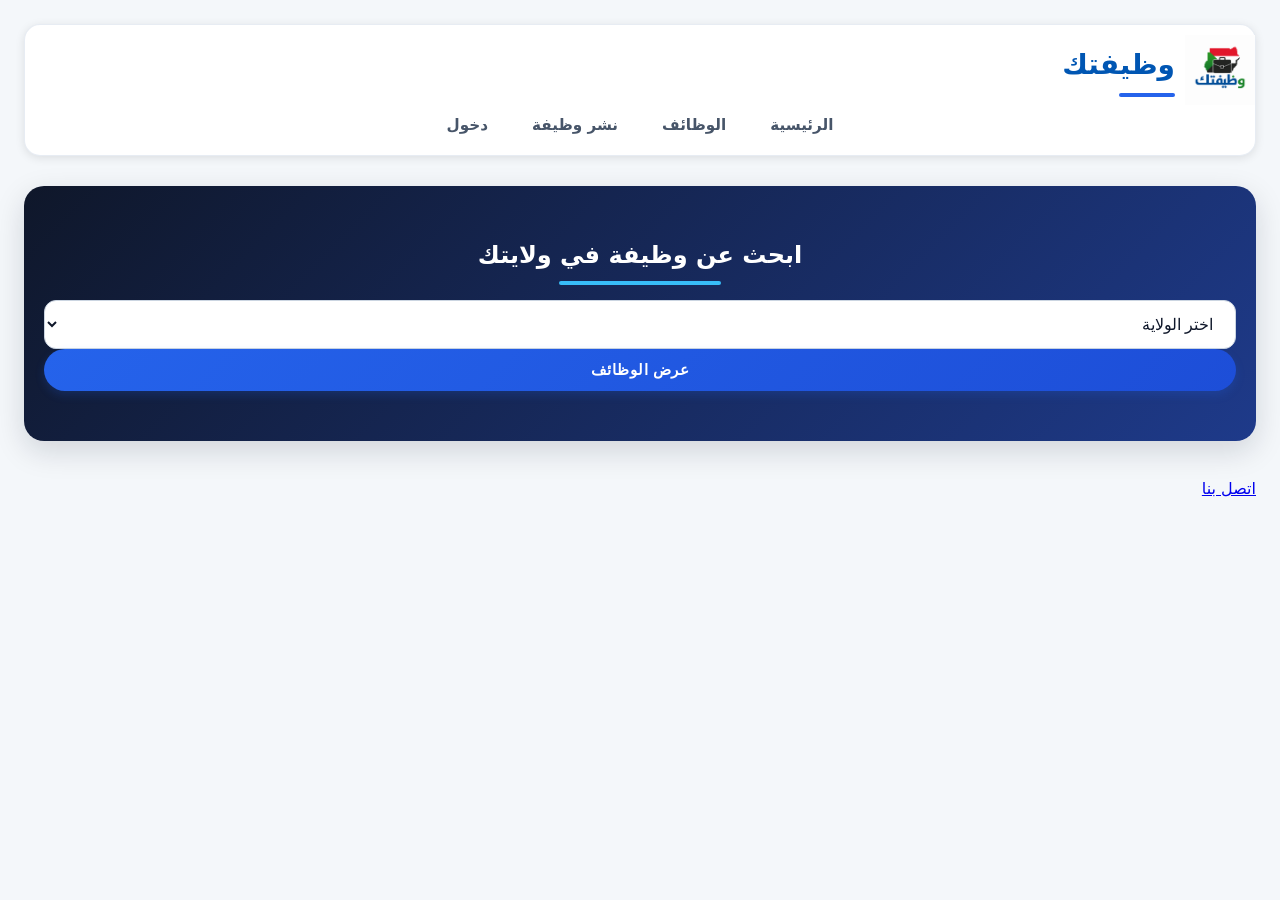
==== index.html @ 61b0bfb2 "Add files via upload" ====
<!DOCTYPE html>
<html lang="ar" dir="rtl">
<head>
    <meta charset="UTF-8">
    <meta name="viewport" content="width=device-width, initial-scale=1.0">
    <title>وظائف السودان</title>
    <link rel="icon" type="image/jpeg" href="image/img.jpg">
    <!-- Google tag (gtag.js) -->
<script async src="https://www.googletagmanager.com/gtag/js?id=G-HCSTH4TCZS"></script>
<script>
  window.dataLayer = window.dataLayer || [];
  function gtag(){dataLayer.push(arguments);}
  gtag('js', new Date());

  gtag('config', 'G-HCSTH4TCZS');
</script>
    <link rel="stylesheet" href="pages/css/style.css">
</head>
<body>

<header>
    <div class="logo">
    <img src="image/img.jpg" alt="شعار وظيفتك">
    <h1>وظيفتك</h1>
</div>

        <nav>
            <a href="index.html">الرئيسية</a>
            <a href="pages/jobs.html">الوظائف</a>
            <a href="pages/ post-job.html">نشر وظيفة</a>
            <a href="pages/login.html">دخول</a>
        </nav>
    </div>
</header>

<section class="hero">
    <h2>ابحث عن وظيفة في ولايتك</h2>

    <!-- ✅ تم توحيد الاسم مع JavaScript -->
    <select id="stateSelect">
        <option value="">اختر الولاية</option>
        <option>الخرطوم</option>
        <option>الجزيرة</option>
        <option>نهر النيل</option>
        <option>البحر الأحمر</option>
        <option>كسلا</option>
        <option>القضارف</option>
        <option>سنار</option>
        <option>النيل الأبيض</option>
        <option>النيل الأزرق</option>
        <option>شمال كردفان</option>
        <option>جنوب كردفان</option>
        <option>غرب كردفان</option>
        <option>شمال دارفور</option>
        <option>جنوب دارفور</option>
        <option>شرق دارفور</option>
        <option>غرب دارفور</option>
        <option>وسط دارفور</option>
        <option>وسط السودان</option>
    </select>
    <button onclick="window.location.href='pages/jobs.html'">
        عرض الوظائف
    </button>
</section>
<a href="pages/support.html">اتصل بنا</a>
<script src="pages/js/main.js"></script>

</body>
</html>
---- pages/css/style.css ----
/* =========================
   1. RESET & BASE STYLES
========================= */
* {
    margin: 0;
    padding: 0;
    box-sizing: border-box;
}

body {
    font-family: system-ui, -apple-system, BlinkMacSystemFont, 'Segoe UI', Roboto, Oxygen, Ubuntu, Cantarell, sans-serif;
    background: #f4f7fa; /* خلفية ناعمة وحديثة */
    color: #1e293b;
    padding: 12px;
    line-height: 1.6;
    -webkit-font-smoothing: antialiased;
}

@media (min-width: 768px) {
    body {
        padding: 24px;
    }
}

/* =========================
   2. MODERN BUTTONS (أزرار المواقع الحديثة)
========================= */
button, 
.btn {
    width: 100%;
    padding: 12px 28px;
    background: linear-gradient(135deg, #2563eb, #1d4ed8); /* تدرج لوني حديث */
    color: white;
    border: none;
    cursor: pointer;
    border-radius: 50px; /* حواف دائرية بالكامل مثل المواقع العالمية */
    font-size: 15px;
    font-weight: 600;
    text-align: center;
    letter-spacing: 0.5px;
    box-shadow: 0 4px 10px rgba(37, 99, 235, 0.2);
    transition: all 0.25s cubic-bezier(0.4, 0, 0.2, 1);
    display: inline-flex;
    align-items: center;
    justify-content: center;
}

button:hover,
.btn:hover {
    background: linear-gradient(135deg, #1d4ed8, #1e40af);
    transform: translateY(-2px); /* حركة صعود خفيفة */
    box-shadow: 0 6px 15px rgba(37, 99, 235, 0.35);
}

button:active,
.btn:active {
    transform: translateY(0);
    box-shadow: 0 2px 6px rgba(37, 99, 235, 0.2);
}

/* تعديل حجم الأزرار في الشاشات الأكبر ليصبح على حجم الكلمة */
@media (min-width: 576px) {
    .job-card button,
    .filter-box button,
    .job-details button {
        width: fit-content;
    }
}

/* =========================
   3. HEADERS WITH UNDERLINE (خط على قد الكلمة)
========================= */
h1, h2, h3, .section-title {
    position: relative;
    width: fit-content; /* يجعل التنسيق والخط على حجم الكلمة بالضبط */
    margin-bottom: 25px;
    color: #0f172a;
    font-weight: 700;
}

/* تصميم الخط الحديث أسفل الكلمة */
h1::after, h2::after, h3::after, .section-title::after {
    content: '';
    display: block;
    width: 50%; /* طول الخط التزييني تحت الكلمة */
    height: 4px; /* سمك الخط */
    background: #2563eb; /* لون الخط الأزرق الحديث */
    border-radius: 10px;
    margin-top: 6px;
    transition: width 0.3s ease;
}

/* حركة تفاعلية عند مرور الماوس فوق العنوان ليتسع الخط */
h1:hover::after, h2:hover::after, h3:hover::after {
    width: 100%;
}

/* =========================
   4. HEADER & NAVIGATION
========================= */
header {
    background: rgba(255, 255, 255, 0.85); /* هيدر زجاجي شفاف حديث */
    backdrop-filter: blur(10px);
    -webkit-backdrop-filter: blur(10px);
    border: 1px solid rgba(226, 232, 240, 0.8);
    padding: 16px 20px;
    margin-bottom: 30px;
    border-radius: 16px;
    box-shadow: 0 4px 20px -2px rgba(0, 0, 0, 0.03);
}

.container {
    display: flex;
    flex-direction: column;
    gap: 15px;
    align-items: center;
    max-width: 1200px;
    margin: auto;
}

nav {
    display: flex;
    flex-wrap: wrap;
    justify-content: center;
    gap: 12px;
}

nav a {
    color: #475569;
    text-decoration: none;
    font-weight: 600;
    font-size: 0.95rem;
    padding: 8px 16px;
    border-radius: 30px;
    transition: all 0.2s;
}

nav a:hover {
    background: #eff6ff;
    color: #2563eb;
}

@media (min-width: 768px) {
    .container {
        flex-direction: row;
        justify-content: space-between;
    }
}

/* =========================
   5. HERO SECTION
========================= */
.hero {
    text-align: center;
    padding: 50px 20px;
    background: linear-gradient(135deg, #0f172a, #1e3a8a); /* ألوان داكنة فخمة */
    color: white;
    border-radius: 20px;
    margin-bottom: 35px;
    box-shadow: 0 10px 30px rgba(15, 23, 42, 0.15);
}

.hero h2 {
    color: white;
    margin: 0 auto 15px auto;
}
.hero h2::after {
    background: #38bdf8; /* لون خط فاتح يتناسب مع الخلفية الداكنة */
    margin: 6px auto 0 auto; /* توسيط الخط */
}

/* =========================
   6. MODERN FORMS & INPUTS
========================= */
form, .form-container {
    width: 100%;
    max-width: 650px;
    margin: auto;
    display: flex;
    flex-direction: column;
    gap: 22px;
    background: white;
    padding: 24px;
    border-radius: 16px;
    box-shadow: 0 10px 25px -5px rgba(0, 0, 0, 0.05);
    border: 1px solid #e2e8f0;
}

@media (min-width: 768px) {
    form, .form-container {
        padding: 35px;
    }
}

.field {
    display: flex;
    flex-direction: column;
    gap: 8px;
}

.field label {
    font-weight: 600;
    color: #334155;
    font-size: 0.9rem;
}

input, select, textarea {
    width: 100%;
    padding: 14px 18px;
    font-size: 16px;
    border: 1.5px solid #cbd5e1;
    border-radius: 12px; /* حواف ناعمة للمدخلات */
    background-color: #fff;
    color: #0f172a;
    outline: none;
    transition: all 0.2s ease;
}

input:focus, select:focus, textarea:focus {
    border-color: #2563eb;
    box-shadow: 0 0 0 4px rgba(37, 99, 235, 0.12);
}

/* =========================
   7. JOBS CARDS (بطاقات الوظائف)
========================= */
.jobs-page {
    max-width: 1000px;
    margin: auto;
    width: 100%;
}

.job-card {
    background: white;
    padding: 24px;
    margin-bottom: 20px;
    border-radius: 16px;
    border: 1px solid #e2e8f0;
    box-shadow: 0 4px 6px -1px rgba(0,0,0,0.01);
    transition: all 0.3s cubic-bezier(0.4, 0, 0.2, 1);
    display: flex;
    flex-direction: column;
    gap: 14px;
}

.job-card:hover {
    transform: translateY(-4px);
    box-shadow: 0 12px 20px -3px rgba(0, 0, 0, 0.08);
    border-color: #bfdbfe;
}

.job-card h3 {
    margin-bottom: 5px;
}

.job-card .meta-info {
    display: flex;
    gap: 16px;
    color: #64748b;
    font-size: 0.85rem;
    flex-wrap: wrap;
}

.job-card .actions {
    margin-top: 12px;
    display: flex;
    flex-direction: column;
    gap: 12px;
}

@media (min-width: 576px) {
    .job-card .actions {
        flex-direction: row;
    }
}

/* =========================
   8. FILTER & SEARCH BOX
========================= */
.filter-box {
    display: flex;
    flex-direction: column;
    gap: 12px;
    margin: 30px auto;
    width: 100%;
    max-width: 800px;
}

@media (min-width: 640px) {
    .filter-box {
        flex-direction: row;
        align-items: center;
    }
    .filter-box input,
    .filter-box select {
        flex: 1;
    }
}

/* =========================
   9. JOB DETAILS PAGE
========================= */
.job-details {
    width: 100%;
    max-width: 800px;
    margin: 20px auto;
    padding: 24px;
    background: #fff;
    border-radius: 16px;
    box-shadow: 0 10px 25px -5px rgba(0, 0, 0, 0.05);
    border: 1px solid #e2e8f0;
}

@media (min-width: 768px) {
    .job-details {
        margin: 40px auto;
        padding: 40px;
    }
}

.job-details p {
    margin: 12px 0;
    color: #475569;
}

.job-details .salary {
    font-weight: 700;
    color: #10b981;
    font-size: 1.15rem;
}

/* =========================
   10. LOGIN CONTAINER
========================= */
.login-container {
    width: 100%;
    max-width: 440px;
    margin: 40px auto;
    text-align: center;
    background: white;
    padding: 35px 24px;
    border-radius: 16px;
    box-shadow: 0 20px 25px -5px rgba(0, 0, 0, 0.1);
    border: 1px solid #e2e8f0;
}

.login-container h1 {
    margin: 0 auto 25px auto;
}
header {
    background: #fff;
    padding: 10px 0;
    box-shadow: 0 2px 10px rgba(0,0,0,0.1);
}

header .container {
    display: flex;
    justify-content: space-between;
    align-items: center;
}

.logo {
    display: flex;
    align-items: center;
    gap: 10px;
}

.logo img {
    width: 70px;
    height: 70px;
    object-fit: contain;
}

.logo h1 {
    margin: 0;
    color: #0056b3;
    font-size: 28px;
}
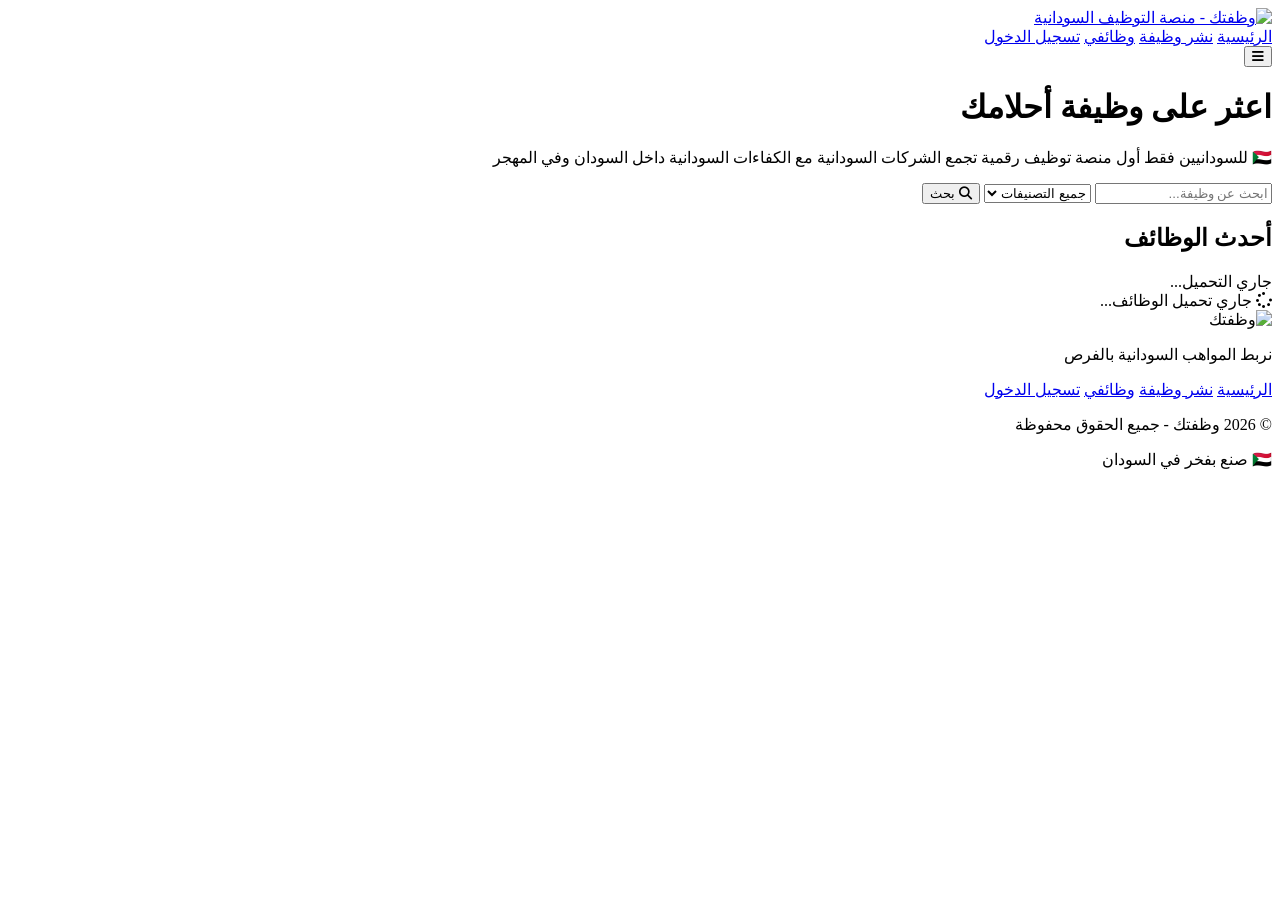
==== commit 2d6ce1ad: "Enhance SEO and social sharing metadata in index.html Updated the title, meta tags, and added Open G" ====
--- a/index.html
+++ b/index.html
@@ -3,67 +3,150 @@
 <head>
     <meta charset="UTF-8">
     <meta name="viewport" content="width=device-width, initial-scale=1.0">
-    <title>وظائف السودان</title>
-    <link rel="icon" type="image/jpeg" href="image/img.jpg">
-    <!-- Google tag (gtag.js) -->
-<script async src="https://www.googletagmanager.com/gtag/js?id=G-HCSTH4TCZS"></script>
-<script>
-  window.dataLayer = window.dataLayer || [];
-  function gtag(){dataLayer.push(arguments);}
-  gtag('js', new Date());
-
-  gtag('config', 'G-HCSTH4TCZS');
-</script>
-    <link rel="stylesheet" href="pages/css/style.css">
+    
+    <!-- ✅ عنوان الصفحة -->
+    <title>وظفتك - منصة التوظيف السودانية | وظائف في السودان 2026</title>
+    
+    <!-- ✅ وصف الموقع (يظهر في نتائج Google) -->
+    <meta name="description" content="وظفتك - أول منصة توظيف رقمية مخصصة للسودانيين. ابحث عن وظائف في الخرطوم، بورتسودان، مدني وجميع ولايات السودان. وظائف حكومية وخاصة للسودانيين داخل السودان وفي المهجر.">
+    
+    <!-- ✅ كلمات مفتاحية -->
+    <meta name="keywords" content="وظائف السودان, وظائف الخرطوم, توظيف سوداني, وظائف خالية السودان, شغل السودان, jobs Sudan, وظائف بورتسودان, وظائف مدني, وظائف حكومية السودان, وظائف شركات السودان, فرص عمل السودان, سوق العمل السوداني, وظائف للسودانيين في الخليج, وظائف سودانية 2026, منصة توظيف السودان, وظفتك, wazftk">
+    
+    <!-- ✅ الكاتب والحقوق -->
+    <meta name="author" content="وظفتك">
+    <meta name="copyright" content="وظفتك 2026">
+    
+    <!-- ✅ لغة الموقع -->
+    <meta http-equiv="content-language" content="ar-SD">
+    
+    <!-- ✅ Open Graph (للشبكات الاجتماعية) -->
+    <meta property="og:title" content="وظفتك - منصة التوظيف السودانية">
+    <meta property="og:description" content="أول منصة توظيف رقمية مخصصة للسودانيين. ابحث عن وظيفتك في السودان الآن!">
+    <meta property="og:type" content="website">
+    <meta property="og:url" content="https://wazftk.com">
+    <meta property="og:image" content="https://wazftk.com/assets/og-image.png">
+    <meta property="og:locale" content="ar_SD">
+    
+    <!-- ✅ Twitter Card -->
+    <meta name="twitter:card" content="summary_large_image">
+    <meta name="twitter:title" content="وظفتك - منصة التوظيف السودانية">
+    <meta name="twitter:description" content="أول منصة توظيف رقمية مخصصة للسودانيين">
+    <meta name="twitter:image" content="https://wazftk.com/assets/og-image.png">
+    
+    <!-- ✅ Favicon -->
+    <link rel="icon" type="image/png" href="assets/favicon.svg">
+    <link rel="apple-touch-icon" href="assets/favicon-towers.png">
+    
+    <!-- ✅ لون شريط العنوان في الجوال -->
+    <meta name="theme-color" content="#1e1b4b">
+    
+    <!-- ✅ CSS -->
+    <link rel="stylesheet" href="css/style.css">
+    <link rel="stylesheet" href="https://cdnjs.cloudflare.com/ajax/libs/font-awesome/6.4.2/css/all.min.css">
+    
+    <!-- ✅ Google Analytics -->
+    <script async src="https://www.googletagmanager.com/gtag/js?id=G-HCSTH4TCZS"></script>
+    <script>
+        window.dataLayer = window.dataLayer || [];
+        function gtag(){dataLayer.push(arguments);}
+        gtag('js', new Date());
+        gtag('config', 'G-HCSTH4TCZS');
+    </script>
 </head>
 <body>
+    <!-- شريط التنقل -->
+    <nav class="navbar">
+        <div class="container">
+            <a href="index.html" class="logo">
+    <img src="assets/logo.svg" alt="وظفتك - منصة التوظيف السودانية" height="45">
+</a>
+            <div class="nav-links">
+                <a href="index.html" class="active">الرئيسية</a>
+                <a href="post-job.html">نشر وظيفة</a>
+                <a href="my-jobs.html">وظائفي</a>
+                <a href="login.html" id="loginBtn">تسجيل الدخول</a>
+                <button id="logoutBtn" class="btn btn-outline" style="display:none;">خروج</button>
+            </div>
+            <button class="mobile-menu-btn"><i class="fas fa-bars"></i></button>
+        </div>
+    </nav>
 
-<header>
-    <div class="logo">
-    <img src="image/img.jpg" alt="شعار وظيفتك">
-    <h1>وظيفتك</h1>
-</div>
+    <!-- قسم البطل -->
+    <header class="hero">
+        <div class="hero-content">
+            <h1>اعثر على وظيفة أحلامك</h1>
+            <!-- الجديد -->
+<p class="hero-subtitle">
+    <span class="sudan-badge">🇸🇩 للسودانيين فقط</span>
+    أول منصة توظيف رقمية تجمع الشركات السودانية مع الكفاءات السودانية
+    <span class="location-hint">داخل السودان وفي المهجر</span>
+</p>
+            
+            <!-- شريط البحث -->
+            <div class="search-bar">
+                <input type="text" id="searchInput" placeholder="ابحث عن وظيفة...">
+                <select id="categoryFilter">
+                    <option value="">جميع التصنيفات</option>
+                    <option value="تقنية">تقنية</option>
+                    <option value="تسويق">تسويق</option>
+                    <option value="تصميم">تصميم</option>
+                    <option value="إدارة">إدارة</option>
+                    <option value="مالية">مالية</option>
+                    <option value="طبية">طبية</option>
+                    <option value="تعليم">تعليم</option>
+                    <option value="أخرى">أخرى</option>
+                </select>
+                <button id="searchBtn" class="btn btn-primary">
+                    <i class="fas fa-search"></i> بحث
+                </button>
+            </div>
+        </div>
+    </header>
 
-        <nav>
+    <!-- قسم الوظائف -->
+    <section class="jobs-section">
+        <div class="container">
+            <div class="section-header">
+                <h2>أحدث الوظائف</h2>
+                <div class="stats" id="jobsCount">جاري التحميل...</div>
+            </div>
+            
+            <div id="jobsGrid" class="jobs-grid">
+                <!-- سيتم ملؤها بالجافاسكربت -->
+                <div class="loading-spinner">
+                    <i class="fas fa-spinner fa-spin"></i> جاري تحميل الوظائف...
+                </div>
+            </div>
+        </div>
+    </section>
+
+    <!-- تذييل -->
+<!-- تذييل -->
+<footer class="footer">
+    <div class="container">
+        <!-- الشعار الكبير -->
+        <div class="footer-brand">
+            <img src="assets/footer-logo.svg" alt="وظفتك" class="footer-logo-img">
+            <p class="footer-tagline">نربط المواهب السودانية بالفرص</p>
+        </div>
+        
+        <!-- روابط سريعة -->
+        <div class="footer-links">
             <a href="index.html">الرئيسية</a>
-            <a href="pages/jobs.html">الوظائف</a>
-            <a href="pages/ post-job.html">نشر وظيفة</a>
-            <a href="pages/login.html">دخول</a>
-        </nav>
+            <a href="post-job.html">نشر وظيفة</a>
+            <a href="my-jobs.html">وظائفي</a>
+            <a href="login.html">تسجيل الدخول</a>
+        </div>
+        
+        <!-- حقوق النشر -->
+        <div class="footer-bottom">
+            <p>© 2026 وظفتك - جميع الحقوق محفوظة</p>
+            <p class="footer-sudan">🇸🇩 صنع بفخر في السودان</p>
+        </div>
     </div>
-</header>
+</footer>
 
-<section class="hero">
-    <h2>ابحث عن وظيفة في ولايتك</h2>
-
-    <!-- ✅ تم توحيد الاسم مع JavaScript -->
-    <select id="stateSelect">
-        <option value="">اختر الولاية</option>
-        <option>الخرطوم</option>
-        <option>الجزيرة</option>
-        <option>نهر النيل</option>
-        <option>البحر الأحمر</option>
-        <option>كسلا</option>
-        <option>القضارف</option>
-        <option>سنار</option>
-        <option>النيل الأبيض</option>
-        <option>النيل الأزرق</option>
-        <option>شمال كردفان</option>
-        <option>جنوب كردفان</option>
-        <option>غرب كردفان</option>
-        <option>شمال دارفور</option>
-        <option>جنوب دارفور</option>
-        <option>شرق دارفور</option>
-        <option>غرب دارفور</option>
-        <option>وسط دارفور</option>
-        <option>وسط السودان</option>
-    </select>
-    <button onclick="window.location.href='pages/jobs.html'">
-        عرض الوظائف
-    </button>
-</section>
-<a href="pages/support.html">اتصل بنا</a>
-<script src="pages/js/main.js"></script>
-
+    <script type="module" src="js/jobs.js"></script>
 </body>
-</html>+</html>
